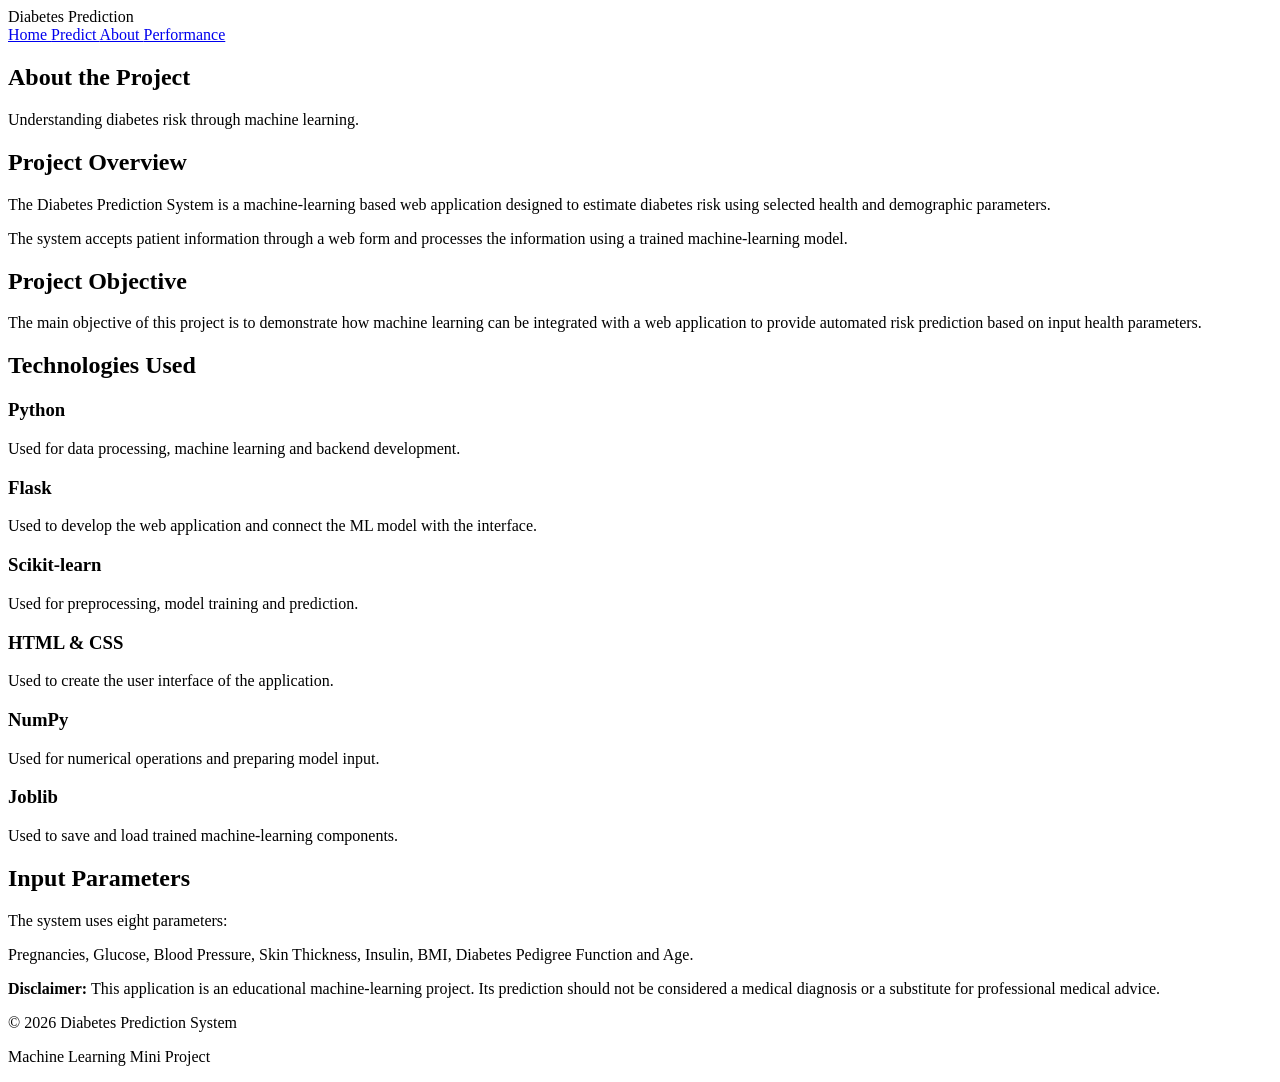
==== templates/about.html @ 01c22477 "Initial commit - Diabetes Prediction System" ====
<!DOCTYPE html>
<html lang="en">

<head>

    <meta charset="UTF-8">

    <meta name="viewport"
          content="width=device-width, initial-scale=1.0">

    <title>
        About - Diabetes Prediction System
    </title>

    <link rel="stylesheet"
          href="{{ url_for('static', filename='css/style.css') }}">

</head>

<body>


<nav class="navbar">

    <div class="logo">
        Diabetes Prediction
    </div>

    <div class="nav-links">

        <a href="/">
            Home
        </a>

        <a href="/#prediction">
            Predict
        </a>

        <a href="/about">
            About
        </a>

        <a href="/performance">
            Performance
        </a>

    </div>

</nav>


<section class="hero">

    <div class="hero-content">

        <h1>
            About the Project
        </h1>

        <p>
            Understanding diabetes risk through
            machine learning.
        </p>

    </div>

</section>


<section class="about-section">

    <div class="container">

        <h2>
            Project Overview
        </h2>

        <p>

            The Diabetes Prediction System is a
            machine-learning based web application
            designed to estimate diabetes risk using
            selected health and demographic parameters.

        </p>

        <p>

            The system accepts patient information
            through a web form and processes the
            information using a trained machine-learning
            model.

        </p>


        <h2>
            Project Objective
        </h2>

        <p>

            The main objective of this project is to
            demonstrate how machine learning can be
            integrated with a web application to provide
            automated risk prediction based on input
            health parameters.

        </p>


        <h2>
            Technologies Used
        </h2>


        <div class="features">


            <div class="feature-card">

                <h3>
                    Python
                </h3>

                <p>

                    Used for data processing,
                    machine learning and backend
                    development.

                </p>

            </div>


            <div class="feature-card">

                <h3>
                    Flask
                </h3>

                <p>

                    Used to develop the web application
                    and connect the ML model with
                    the interface.

                </p>

            </div>


            <div class="feature-card">

                <h3>
                    Scikit-learn
                </h3>

                <p>

                    Used for preprocessing, model
                    training and prediction.

                </p>

            </div>


            <div class="feature-card">

                <h3>
                    HTML & CSS
                </h3>

                <p>

                    Used to create the user interface
                    of the application.

                </p>

            </div>


            <div class="feature-card">

                <h3>
                    NumPy
                </h3>

                <p>

                    Used for numerical operations
                    and preparing model input.

                </p>

            </div>


            <div class="feature-card">

                <h3>
                    Joblib
                </h3>

                <p>

                    Used to save and load trained
                    machine-learning components.

                </p>

            </div>


        </div>


        <h2>
            Input Parameters
        </h2>

        <p>

            The system uses eight parameters:

        </p>

        <p>

            Pregnancies, Glucose, Blood Pressure,
            Skin Thickness, Insulin, BMI,
            Diabetes Pedigree Function and Age.

        </p>


        <div class="disclaimer">

            <strong>
                Disclaimer:
            </strong>

            This application is an educational
            machine-learning project. Its prediction
            should not be considered a medical diagnosis
            or a substitute for professional medical advice.

        </div>


    </div>

</section>


<footer>

    <p>
        © 2026 Diabetes Prediction System
    </p>

    <p>
        Machine Learning Mini Project
    </p>

</footer>


</body>

</html>
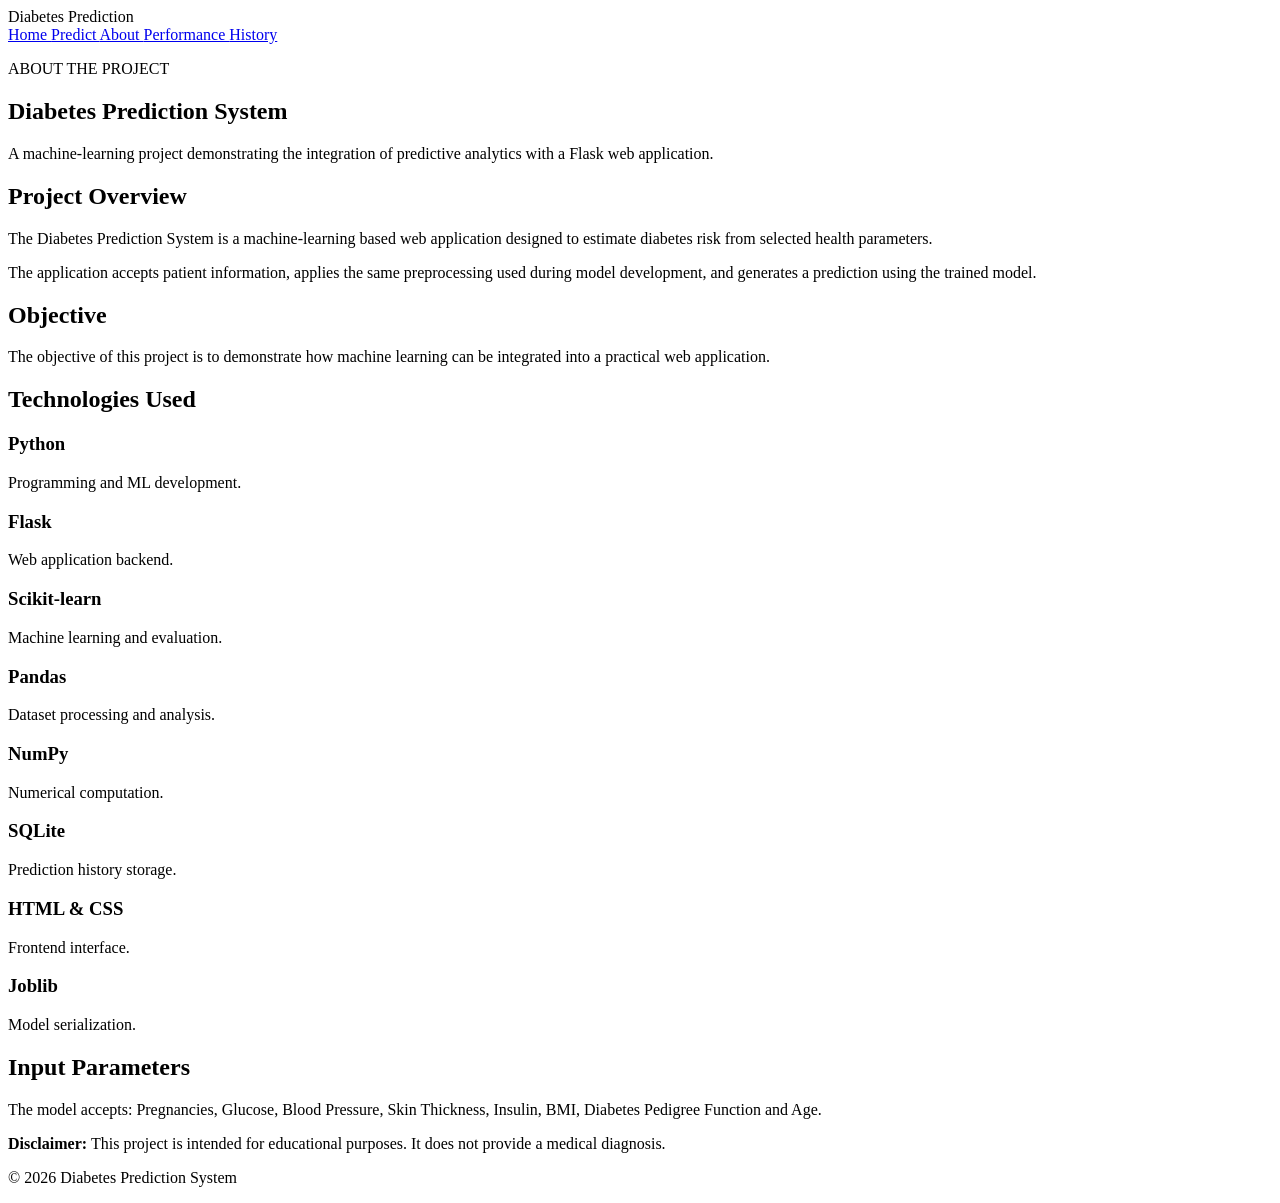
==== commit e42034ff: "Initial Diabetes Prediction System" ====
--- a/templates/about.html
+++ b/templates/about.html
@@ -9,7 +9,7 @@
           content="width=device-width, initial-scale=1.0">
 
     <title>
-        About - Diabetes Prediction System
+        About Project
     </title>
 
     <link rel="stylesheet"
@@ -17,6 +17,7 @@
 
 </head>
 
+
 <body>
 
 
@@ -26,6 +27,7 @@
         Diabetes Prediction
     </div>
 
+
     <div class="nav-links">
 
         <a href="/">
@@ -44,22 +46,33 @@
             Performance
         </a>
 
+        <a href="/history">
+            History
+        </a>
+
     </div>
 
 </nav>
 
 
-<section class="hero">
+<section class="hero about-hero">
 
     <div class="hero-content">
 
+        <p class="small-title">
+            ABOUT THE PROJECT
+        </p>
+
         <h1>
-            About the Project
+            Diabetes Prediction System
         </h1>
 
         <p>
-            Understanding diabetes risk through
-            machine learning.
+
+            A machine-learning project demonstrating
+            the integration of predictive analytics
+            with a Flask web application.
+
         </p>
 
     </div>
@@ -69,42 +82,45 @@
 
 <section class="about-section">
 
+
     <div class="container">
 
+
         <h2>
             Project Overview
         </h2>
+
 
         <p>
 
             The Diabetes Prediction System is a
             machine-learning based web application
-            designed to estimate diabetes risk using
-            selected health and demographic parameters.
-
-        </p>
-
-        <p>
-
-            The system accepts patient information
-            through a web form and processes the
-            information using a trained machine-learning
-            model.
-
-        </p>
-
-
-        <h2>
-            Project Objective
-        </h2>
-
-        <p>
-
-            The main objective of this project is to
-            demonstrate how machine learning can be
-            integrated with a web application to provide
-            automated risk prediction based on input
-            health parameters.
+            designed to estimate diabetes risk from
+            selected health parameters.
+
+        </p>
+
+
+        <p>
+
+            The application accepts patient information,
+            applies the same preprocessing used during
+            model development, and generates a prediction
+            using the trained model.
+
+        </p>
+
+
+        <h2>
+            Objective
+        </h2>
+
+
+        <p>
+
+            The objective of this project is to demonstrate
+            how machine learning can be integrated into a
+            practical web application.
 
         </p>
 
@@ -124,11 +140,7 @@
                 </h3>
 
                 <p>
-
-                    Used for data processing,
-                    machine learning and backend
-                    development.
-
+                    Programming and ML development.
                 </p>
 
             </div>
@@ -141,11 +153,7 @@
                 </h3>
 
                 <p>
-
-                    Used to develop the web application
-                    and connect the ML model with
-                    the interface.
-
+                    Web application backend.
                 </p>
 
             </div>
@@ -158,10 +166,46 @@
                 </h3>
 
                 <p>
-
-                    Used for preprocessing, model
-                    training and prediction.
-
+                    Machine learning and evaluation.
+                </p>
+
+            </div>
+
+
+            <div class="feature-card">
+
+                <h3>
+                    Pandas
+                </h3>
+
+                <p>
+                    Dataset processing and analysis.
+                </p>
+
+            </div>
+
+
+            <div class="feature-card">
+
+                <h3>
+                    NumPy
+                </h3>
+
+                <p>
+                    Numerical computation.
+                </p>
+
+            </div>
+
+
+            <div class="feature-card">
+
+                <h3>
+                    SQLite
+                </h3>
+
+                <p>
+                    Prediction history storage.
                 </p>
 
             </div>
@@ -174,26 +218,7 @@
                 </h3>
 
                 <p>
-
-                    Used to create the user interface
-                    of the application.
-
-                </p>
-
-            </div>
-
-
-            <div class="feature-card">
-
-                <h3>
-                    NumPy
-                </h3>
-
-                <p>
-
-                    Used for numerical operations
-                    and preparing model input.
-
+                    Frontend interface.
                 </p>
 
             </div>
@@ -206,10 +231,7 @@
                 </h3>
 
                 <p>
-
-                    Used to save and load trained
-                    machine-learning components.
-
+                    Model serialization.
                 </p>
 
             </div>
@@ -222,13 +244,10 @@
             Input Parameters
         </h2>
 
-        <p>
-
-            The system uses eight parameters:
-
-        </p>
-
-        <p>
+
+        <p>
+
+            The model accepts:
 
             Pregnancies, Glucose, Blood Pressure,
             Skin Thickness, Insulin, BMI,
@@ -243,10 +262,9 @@
                 Disclaimer:
             </strong>
 
-            This application is an educational
-            machine-learning project. Its prediction
-            should not be considered a medical diagnosis
-            or a substitute for professional medical advice.
+            This project is intended for educational
+            purposes. It does not provide a medical
+            diagnosis.
 
         </div>
 
@@ -262,10 +280,6 @@
         © 2026 Diabetes Prediction System
     </p>
 
-    <p>
-        Machine Learning Mini Project
-    </p>
-
 </footer>
 
 
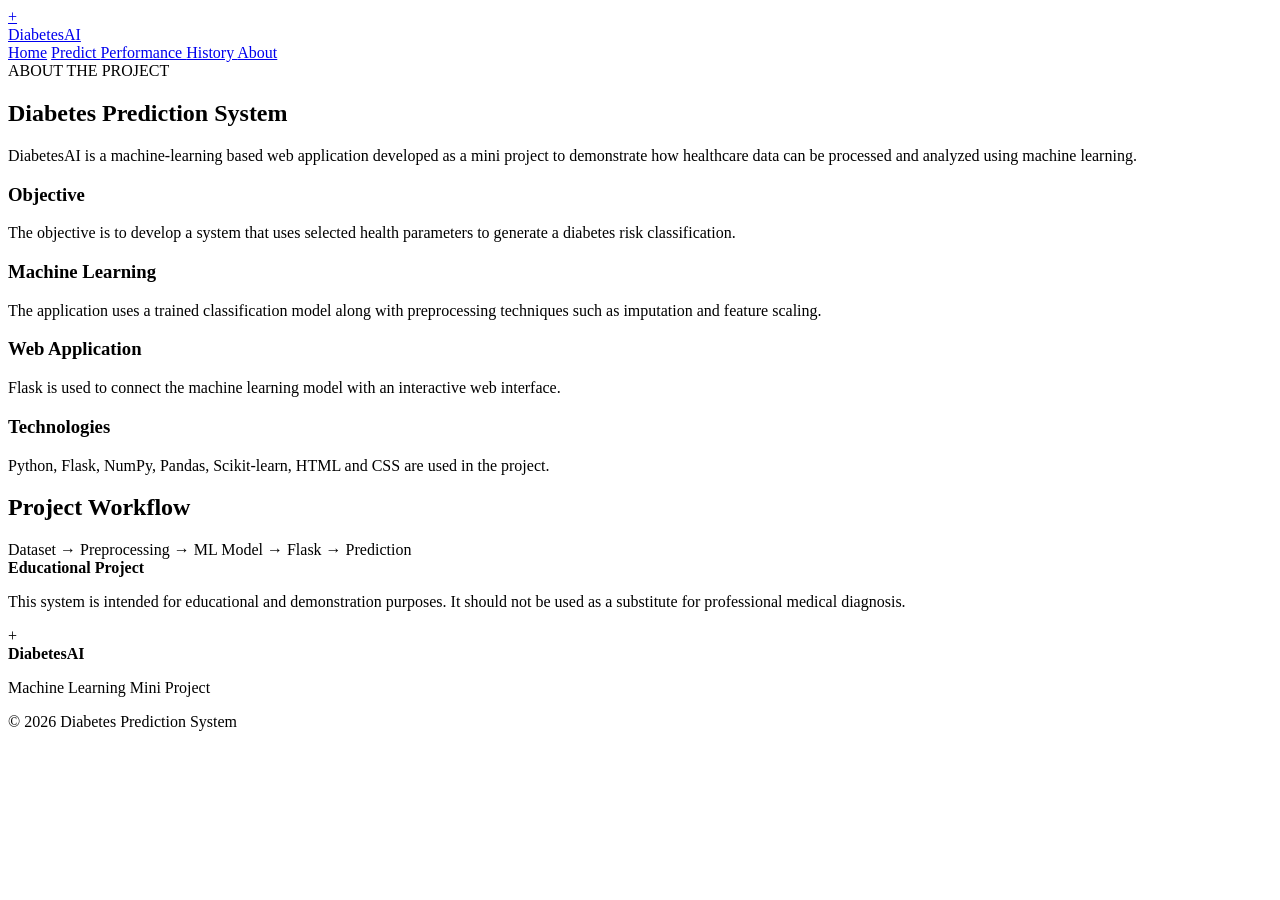
==== commit f9208d41: "Initial commit - Diabetes Prediction System" ====
--- a/templates/about.html
+++ b/templates/about.html
@@ -8,40 +8,35 @@
     <meta name="viewport"
           content="width=device-width, initial-scale=1.0">
 
-    <title>
-        About Project
-    </title>
+    <title>About | DiabetesAI</title>
 
     <link rel="stylesheet"
           href="{{ url_for('static', filename='css/style.css') }}">
 
 </head>
 
-
 <body>
 
-
 <nav class="navbar">
 
-    <div class="logo">
-        Diabetes Prediction
-    </div>
-
+    <a href="/" class="brand">
+
+        <div class="brand-icon">+</div>
+
+        <div>
+            <span>Diabetes</span>AI
+        </div>
+
+    </a>
 
     <div class="nav-links">
 
-        <a href="/">
-            Home
-        </a>
+        <a href="/">Home</a>
 
         <a href="/#prediction">
             Predict
         </a>
 
-        <a href="/about">
-            About
-        </a>
-
         <a href="/performance">
             Performance
         </a>
@@ -50,239 +45,199 @@
             History
         </a>
 
+        <a href="/about" class="active">
+            About
+        </a>
+
     </div>
 
 </nav>
 
 
-<section class="hero about-hero">
-
-    <div class="hero-content">
-
-        <p class="small-title">
+<section class="about-page">
+
+    <div class="about-container">
+
+        <div class="section-label">
             ABOUT THE PROJECT
-        </p>
+        </div>
 
         <h1>
             Diabetes Prediction System
         </h1>
 
-        <p>
-
-            A machine-learning project demonstrating
-            the integration of predictive analytics
-            with a Flask web application.
+        <p class="about-intro">
+
+            DiabetesAI is a machine-learning based
+            web application developed as a mini
+            project to demonstrate how healthcare
+            data can be processed and analyzed using
+            machine learning.
 
         </p>
 
+
+        <div class="about-grid">
+
+            <div class="about-card">
+
+                <h3>
+                    Objective
+                </h3>
+
+                <p>
+
+                    The objective is to develop a system
+                    that uses selected health parameters
+                    to generate a diabetes risk
+                    classification.
+
+                </p>
+
+            </div>
+
+
+            <div class="about-card">
+
+                <h3>
+                    Machine Learning
+                </h3>
+
+                <p>
+
+                    The application uses a trained
+                    classification model along with
+                    preprocessing techniques such as
+                    imputation and feature scaling.
+
+                </p>
+
+            </div>
+
+
+            <div class="about-card">
+
+                <h3>
+                    Web Application
+                </h3>
+
+                <p>
+
+                    Flask is used to connect the machine
+                    learning model with an interactive
+                    web interface.
+
+                </p>
+
+            </div>
+
+
+            <div class="about-card">
+
+                <h3>
+                    Technologies
+                </h3>
+
+                <p>
+
+                    Python, Flask, NumPy, Pandas,
+                    Scikit-learn, HTML and CSS are
+                    used in the project.
+
+                </p>
+
+            </div>
+
+        </div>
+
+
+        <div class="about-flow">
+
+            <h2>
+                Project Workflow
+            </h2>
+
+            <div class="about-pipeline">
+
+                <span>
+                    Dataset
+                </span>
+
+                →
+                
+                <span>
+                    Preprocessing
+                </span>
+
+                →
+
+                <span>
+                    ML Model
+                </span>
+
+                →
+
+                <span>
+                    Flask
+                </span>
+
+                →
+
+                <span>
+                    Prediction
+                </span>
+
+            </div>
+
+        </div>
+
+
+        <div class="about-warning">
+
+            <strong>
+                Educational Project
+            </strong>
+
+            <p>
+
+                This system is intended for educational
+                and demonstration purposes. It should
+                not be used as a substitute for
+                professional medical diagnosis.
+
+            </p>
+
+        </div>
+
     </div>
 
 </section>
 
 
-<section class="about-section">
-
-
-    <div class="container">
-
-
-        <h2>
-            Project Overview
-        </h2>
-
-
-        <p>
-
-            The Diabetes Prediction System is a
-            machine-learning based web application
-            designed to estimate diabetes risk from
-            selected health parameters.
-
-        </p>
-
-
-        <p>
-
-            The application accepts patient information,
-            applies the same preprocessing used during
-            model development, and generates a prediction
-            using the trained model.
-
-        </p>
-
-
-        <h2>
-            Objective
-        </h2>
-
-
-        <p>
-
-            The objective of this project is to demonstrate
-            how machine learning can be integrated into a
-            practical web application.
-
-        </p>
-
-
-        <h2>
-            Technologies Used
-        </h2>
-
-
-        <div class="features">
-
-
-            <div class="feature-card">
-
-                <h3>
-                    Python
-                </h3>
-
-                <p>
-                    Programming and ML development.
-                </p>
-
-            </div>
-
-
-            <div class="feature-card">
-
-                <h3>
-                    Flask
-                </h3>
-
-                <p>
-                    Web application backend.
-                </p>
-
-            </div>
-
-
-            <div class="feature-card">
-
-                <h3>
-                    Scikit-learn
-                </h3>
-
-                <p>
-                    Machine learning and evaluation.
-                </p>
-
-            </div>
-
-
-            <div class="feature-card">
-
-                <h3>
-                    Pandas
-                </h3>
-
-                <p>
-                    Dataset processing and analysis.
-                </p>
-
-            </div>
-
-
-            <div class="feature-card">
-
-                <h3>
-                    NumPy
-                </h3>
-
-                <p>
-                    Numerical computation.
-                </p>
-
-            </div>
-
-
-            <div class="feature-card">
-
-                <h3>
-                    SQLite
-                </h3>
-
-                <p>
-                    Prediction history storage.
-                </p>
-
-            </div>
-
-
-            <div class="feature-card">
-
-                <h3>
-                    HTML & CSS
-                </h3>
-
-                <p>
-                    Frontend interface.
-                </p>
-
-            </div>
-
-
-            <div class="feature-card">
-
-                <h3>
-                    Joblib
-                </h3>
-
-                <p>
-                    Model serialization.
-                </p>
-
-            </div>
-
-
-        </div>
-
-
-        <h2>
-            Input Parameters
-        </h2>
-
-
-        <p>
-
-            The model accepts:
-
-            Pregnancies, Glucose, Blood Pressure,
-            Skin Thickness, Insulin, BMI,
-            Diabetes Pedigree Function and Age.
-
-        </p>
-
-
-        <div class="disclaimer">
-
-            <strong>
-                Disclaimer:
-            </strong>
-
-            This project is intended for educational
-            purposes. It does not provide a medical
-            diagnosis.
-
-        </div>
-
-
-    </div>
-
-</section>
-
-
 <footer>
 
+    <div class="footer-brand">
+
+        <div class="brand-icon">
+            +
+        </div>
+
+        <strong>
+            DiabetesAI
+        </strong>
+
+    </div>
+
     <p>
+        Machine Learning Mini Project
+    </p>
+
+    <div class="copyright">
         © 2026 Diabetes Prediction System
-    </p>
+    </div>
 
 </footer>
 
-
 </body>
 
 </html>
